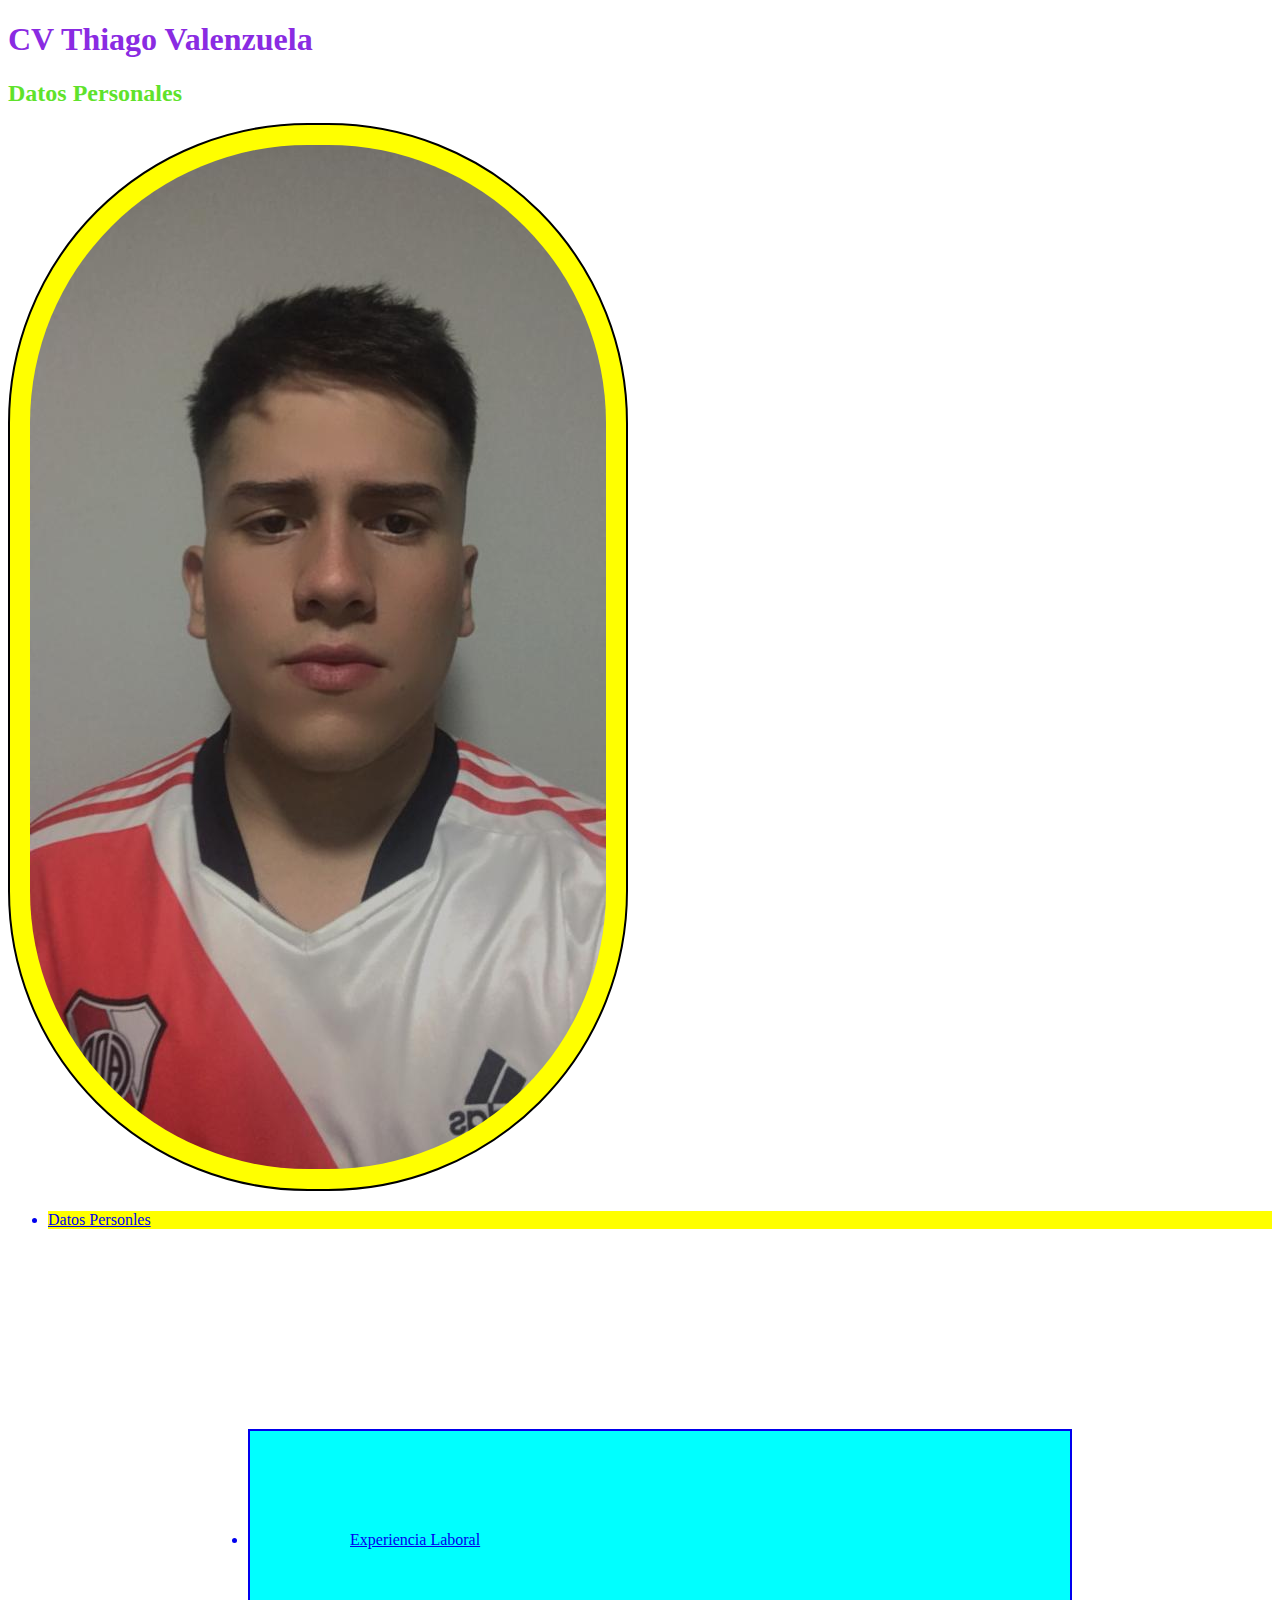
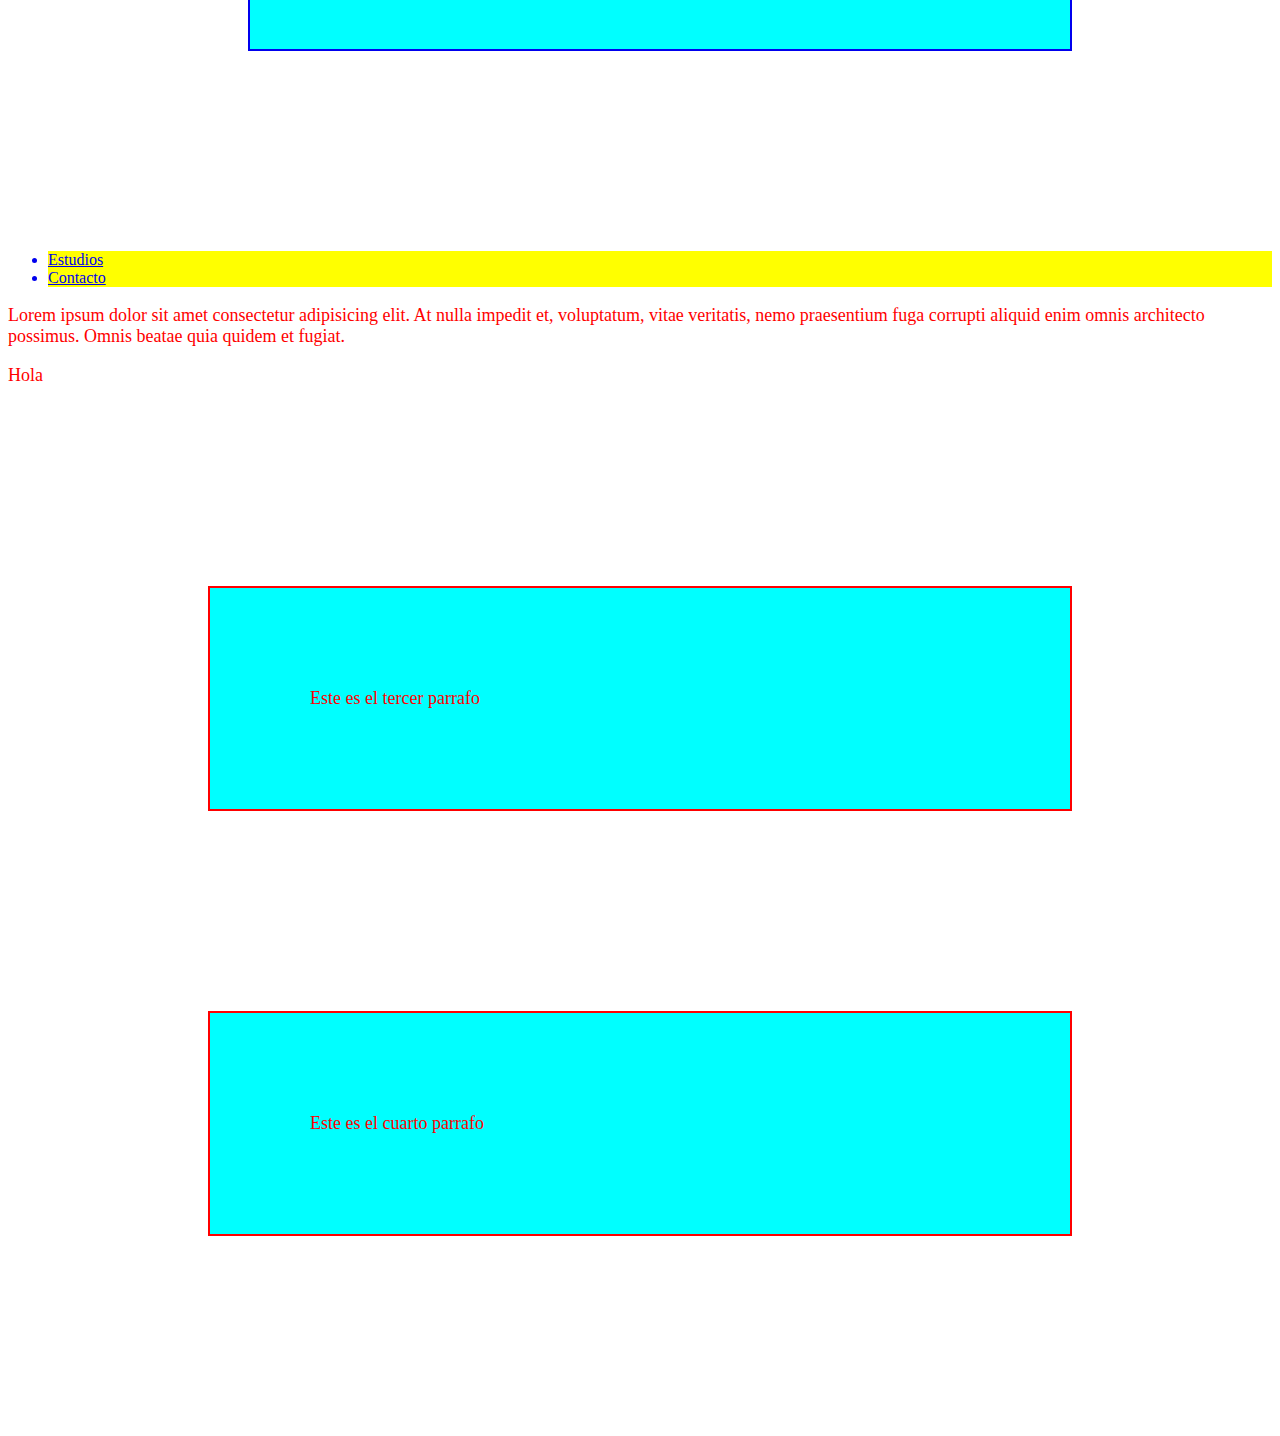
==== index.html @ d2e68842 "version1" ====
<!DOCTYPE html>
<html lang="en">
<head>
    <meta charset="UTF-8">
    <meta name="viewport" content="width=device-width, initial-scale=1.0">
    <title>CV Thiago Valenzuela</title>
    <link rel="stylesheet" href="estilos.css">
</head>
<body>
    <h1 id="EncabezadoPrincipal">  CV Thiago Valenzuela  </h1>
    <h1 id="EncabezadoSecundario"> Datos Personales </h1>
    <img src="img/foto-thiago.jpeg" alt="foto de Thiago" class="foto">
    <ul>
        <a href="index.html"><li>Datos Personles</li></a>
        <a href="experiencia_laboral.html"><li class="parrafos">Experiencia Laboral</li></a>
        <a href="estudios.html"><li>Estudios</li></a>
        <a href="contacto.html"><li>Contacto</li></a>
    </ul>
    <p>Lorem ipsum dolor sit amet consectetur adipisicing elit. At nulla impedit et, voluptatum, vitae veritatis, nemo praesentium fuga corrupti aliquid enim omnis architecto possimus. Omnis beatae quia quidem et fugiat.</p>
    <p> Hola </p> 
    <p class="parrafos"> Este es el tercer parrafo</p>
    <p class="parrafos"> Este es el cuarto parrafo</p>
</body>
</html>
---- estilos.css ----
p{
    color: red;
    font-size: large;
}

li{
    background-color: yellow;
} 
#EncabezadoPrincipal{
    color: blueviolet;
    font-size: xx-large;
}
#EncabezadoSecundario{
    color: rgb(95, 226, 43);
    font-size: x-large;
}
.parrafos{
    background-color: aqua;
    margin: 200px;
    border: solid 2px;
    padding: 100px;
} 
.colorparrafo{ 
    color: rgb(80, 9, 20);
    font-size: larger;
}
.foto{
    border: solid 2px;
    border-radius: 300px;
    padding: 20px;
    background-color: yellow;
}
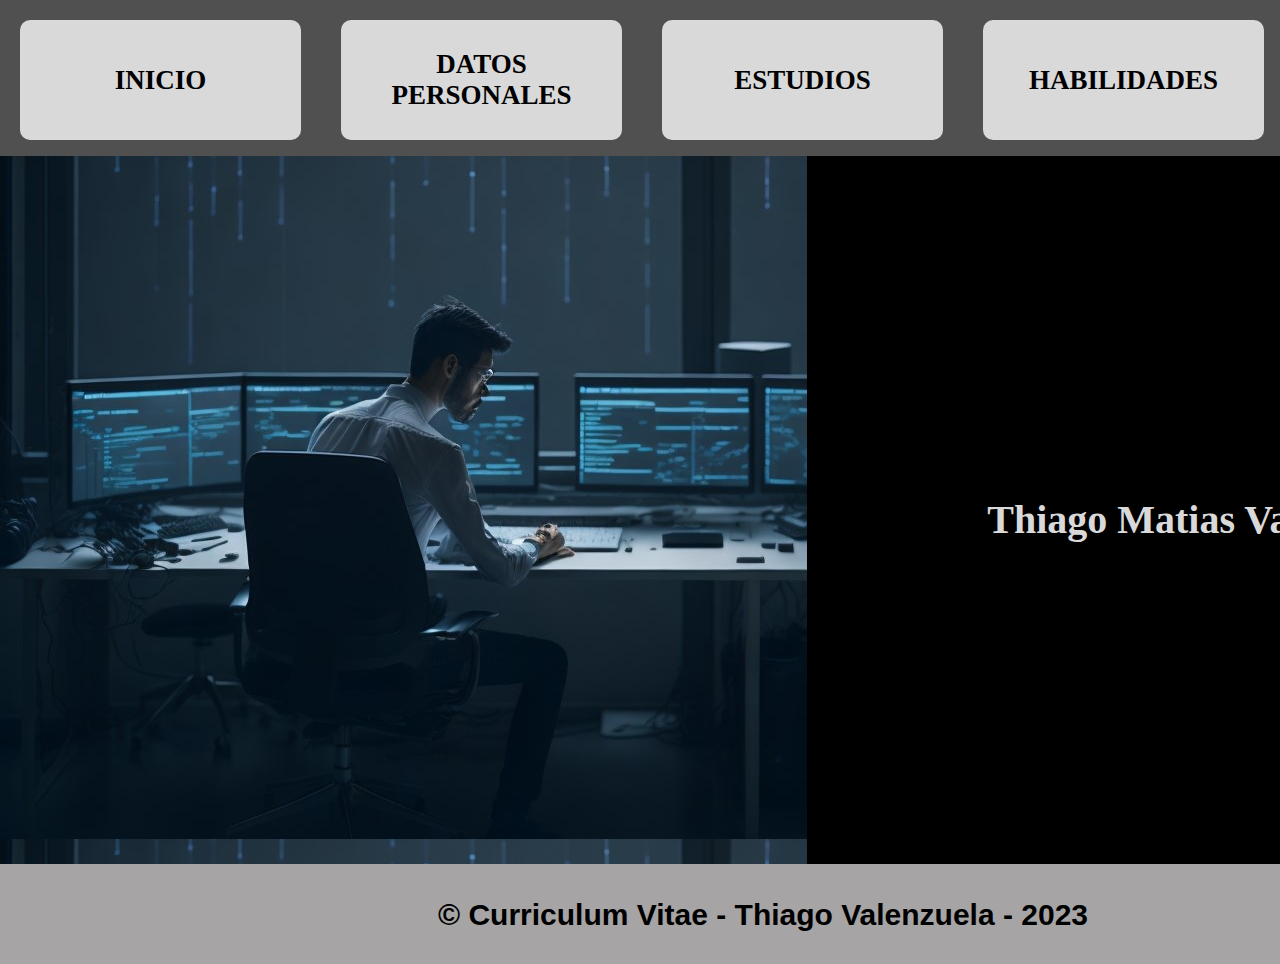
==== commit f0d8ba72: "Add files via upload" ====
--- a/index.html
+++ b/index.html
@@ -7,18 +7,38 @@
     <link rel="stylesheet" href="estilos.css">
 </head>
 <body>
-    <h1 id="EncabezadoPrincipal">  CV Thiago Valenzuela  </h1>
-    <h1 id="EncabezadoSecundario"> Datos Personales </h1>
-    <img src="img/foto-thiago.jpeg" alt="foto de Thiago" class="foto">
-    <ul>
-        <a href="index.html"><li>Datos Personles</li></a>
-        <a href="experiencia_laboral.html"><li class="parrafos">Experiencia Laboral</li></a>
-        <a href="estudios.html"><li>Estudios</li></a>
-        <a href="contacto.html"><li>Contacto</li></a>
-    </ul>
-    <p>Lorem ipsum dolor sit amet consectetur adipisicing elit. At nulla impedit et, voluptatum, vitae veritatis, nemo praesentium fuga corrupti aliquid enim omnis architecto possimus. Omnis beatae quia quidem et fugiat.</p>
-    <p> Hola </p> 
-    <p class="parrafos"> Este es el tercer parrafo</p>
-    <p class="parrafos"> Este es el cuarto parrafo</p>
+    <header>
+        <nav class="encabezado">
+            <div class="botones-menu-encabezado">
+                <a href="index.html" class="texto-dentro-de-botones">INICIO</a>
+            </div>
+            <div class="botones-menu-encabezado">
+                <a href="datos_personales.html" class="texto-dentro-de-botones">DATOS PERSONALES</a>
+            </div>
+            <div class="botones-menu-encabezado">
+                <a href="estudios.html" class="texto-dentro-de-botones">ESTUDIOS</a>
+            </div>
+            <div class="botones-menu-encabezado">
+                <a href="habilidades.html" class="texto-dentro-de-botones">HABILIDADES</a>
+            </div>
+            <div class="botones-menu-encabezado">
+                <a href="conocimientos.html" class="texto-dentro-de-botones">CONOCIMIENTOS</a>
+            </div> 
+        </nav>
+    </header>
+    <div class="fondo-inicio">
+        <main>
+            <div class="contenedor-texto-inicio">
+                <p id="texto-inicio">Thiago  Matias Valenzuela</p>
+            </div>
+        </main>
+    </div>
+    <footer>
+        <div class="pie-de-pagina">
+            <div class="texto-pie-de-pagina">
+                <p>© Curriculum Vitae - Thiago Valenzuela - 2023</p>
+            </div>
+        </div>
+    </footer> 
 </body>
 </html>--- a/estilos.css
+++ b/estilos.css
@@ -1,32 +1,309 @@
+body{
+    width: 100%;
+    height: 100%;
+    margin: 0;
+}
+
 p{
-    color: red;
+    color: #000;
     font-size: large;
-}
-
-li{
-    background-color: yellow;
-} 
-#EncabezadoPrincipal{
-    color: blueviolet;
-    font-size: xx-large;
-}
-#EncabezadoSecundario{
-    color: rgb(95, 226, 43);
-    font-size: x-large;
-}
-.parrafos{
-    background-color: aqua;
-    margin: 200px;
-    border: solid 2px;
-    padding: 100px;
-} 
-.colorparrafo{ 
-    color: rgb(80, 9, 20);
-    font-size: larger;
-}
-.foto{
-    border: solid 2px;
-    border-radius: 300px;
+    font-family: 'Trebuchet MS', 'Lucida Sans Unicode', 'Lucida Grande', 'Lucida Sans', Arial, sans-serif;
+    font-weight: bold;
+    
+}
+
+.encabezado{
+    /*Style*/
+    background: #505050;
+    /*Layout*/
+    display: flex;
+    width: 1610px;
+    height: 156px;
+}
+
+.botones-menu-encabezado{
+    /*Style*/
+    border-radius: 10px;
+    background: #D9D9D9;
+
     padding: 20px;
-    background-color: yellow;
+    margin: 20px;
+    text-align: center;
+
+    /*Layout*/
+    display: flex;
+    width: 241px;
+    height: 80px;
+    flex-direction: column;
+    justify-content: center;
+    flex-shrink: 0;
+}
+
+.texto-dentro-de-botones{
+    /*Typography*/
+    color: #000;
+    text-align: center;
+    font-family: Lalezar;
+    font-size: 27px;
+    font-style: normal;
+    font-weight: bold;
+    line-height: normal;
+    text-decoration: none;
+    
+}
+
+.contenedor-texto-arriba-de-foto-CV{
+    /*Layout*/
+    display: flex;
+    width: 352px;
+    height: 77px;
+    flex-direction: column;
+    justify-content: center;
+    flex-shrink: 0;
+    
+    margin-top: 69px ;
+    margin-bottom: -87px;
+    margin-left: 48px ;
+    margin-right: 1040px ;
+}
+
+#Titulo-Superior-Foto-Datos-Personales-Y-Estudios{
+    /*Typography*/
+    color: #000;
+    text-align: center;
+    font-family: Lalezar;
+    font-size: 35px;
+    font-style: normal;
+    font-weight: 400;
+    line-height: normal; 
+
+    width: 103%;
+}
+
+#Titulo-Superior-Foto-Habilidades-Y-Conocimientos{
+    /*Typography*/
+    color: #000;
+    text-align: center;
+    font-family: Lalezar;
+    font-size: 35px;
+    font-style: normal;
+    font-weight: 900;
+    line-height: normal; 
+
+    width: 103%;
+}
+
+.contenedor-texto{
+    display: flex;
+    
+}
+
+.foto-CV{
+    /*Layout*/
+    width: 352px;
+    height: 496px;
+    flex-shrink: 0;
+    /*Style*/
+    border-radius: 162px;
+    border: 10px solid #000;
+    background: url(<path-to-image>), lightgray 50% / cover no-repeat;
+    box-shadow: 0px 4px 4px 0px rgba(0, 0, 0, 0.25);
+
+    margin-top: 106px;
+    margin-left: 48px;
+    margin-right: 64px;
+    margin-bottom: 106px;
+}
+
+.contenedor-fondo-texto-al-lado-de-foto{
+    /*Layout*/
+    width: 925px;
+    height: 496px;
+    flex-shrink: 0;
+    /*Style*/
+    border-radius: 100px;
+    border: 10px solid #000;
+    background: #D9D9D9;
+
+    margin-top: 104px;
+    margin-right: 10px;
+    margin-bottom: 106px;
+}
+
+.contenedor-texto-al-lado-de-foto{
+    display: block
+}
+
+#contenedor-Datos-Personales{
+    margin-top: 104px;
+    margin-bottom: 104px;
+    margin-right: 29px;
+    margin-left: 29px;
+}
+
+.Texto-Datos-Personales{
+    /*Layout*/
+    width: 867px;
+    height: 288px;
+    flex-direction: column;
+    justify-content: center;
+    flex-shrink: 0;
+    padding: 29px;
+    margin-bottom: -330px;
+    /*Typography*/
+    color: #000;
+    font-family: Inter;
+    font-size: 40px;
+    font-style: normal;
+    font-weight: 100;
+    line-height: normal;
+}
+
+#contenedor-Estudios{
+    margin-top: 44px;
+    margin-bottom: 44px;
+    margin-right: 29px;
+    margin-left: 29px;
+}
+
+.Texto-Estudios{
+    /*Layout*/
+    display: flex;
+    width: 867px;
+    height: 288px;
+    flex-direction: column;
+    justify-content: center;
+    flex-shrink: 0;
+    margin-bottom: -250px;
+    /*Typography*/
+    color: #000;
+    font-family: Inter;
+    font-size: 32px;
+    font-style: normal;
+    font-weight: 400;
+    line-height: normal;
+}
+
+#contenedor-Habilidades{
+    margin-top: -75px;
+    margin-bottom: -90px;
+    margin-right: 29px;
+    margin-left: 29px;
+}
+
+.Texto-Habilidades{
+    /*Layout*/
+    display: flex;
+    width: 867px;
+    height: 288px;
+    flex-direction: column;
+    justify-content: center;
+    flex-shrink: 0;
+    margin-bottom: -270px;
+    /*Typography*/
+    color: #000;
+    font-family: Inter;
+    font-size: 32px;
+    font-style: normal;
+    font-weight: 400;
+    line-height: normal;
+}
+
+#contenedor-Conocimientos{
+    margin-top: 10px;
+    margin-bottom: 10px;
+    margin-right: 29px;
+    margin-left: 29px;
+}
+
+.Texto-Conocimientos{
+    /*Layout*/
+    display: flex;
+    width: 867px;
+    height: 288px;
+    flex-direction: column;
+    justify-content: center;
+    flex-shrink: 0;
+    margin-bottom: -270px;
+    /*Typography*/
+    color: #000;
+    font-family: Inter;
+    font-size: 32px;
+    font-style: normal;
+    font-weight: 400;
+    line-height: normal;
+}
+
+.fondo-inicio{
+    background-image: url(img/fondo-cv-Inicio.jpg);
+    width: 807px;
+    height: 708px;
+    flex-shrink: 0;
+}
+
+.contenedor-texto-inicio{
+    /*Layout*/
+    width: 782.739px;
+    height: 708px;
+    flex-shrink: 0;
+    /*Style*/
+    border: 10px solid rgba(0, 0, 0, 0.00);
+    background: #000;
+
+    margin-left: 807px;
+}
+
+#texto-inicio{
+    /*Typography*/
+    color: #D9D9D9;
+    text-align: center;
+    font-family: Inter;
+    font-size: 40px;
+    font-style: normal;
+    font-weight: 700;
+    line-height: normal;
+
+    margin-top: 330px;
+    margin-bottom: 330px;
+    margin-left: 75px;
+    margin-right: 75px;
+}
+
+.pie-de-pagina{
+    /*Style*/
+    display: flex;
+    background-color: #A6A4A4;;
+    /*Layout*/
+    width: 1610px;
+    height: 100px;
+    flex-shrink: 0;
+}
+
+.texto-pie-de-pagina{
+    text-align: center;
+    display: flex;
+    justify-content: center;
+    align-items: center;
+    /*Layout*/
+    display: flex;
+    width: 842px;
+    height: 61px;
+    flex-direction: column;
+    justify-content: center;
+    flex-shrink: 0;
+    /*Typography*/
+    color: #000;
+    font-family: Inter;
+    font-size: 40px;
+    font-style: normal;
+    font-weight: 400;
+    line-height: normal;
+
+    margin-top: 20px;
+    margin-bottom: 20px;
+    margin-right: 29px;
+    margin-left: 342px;
+}
+footer p{
+    font-size: 30px;  
 }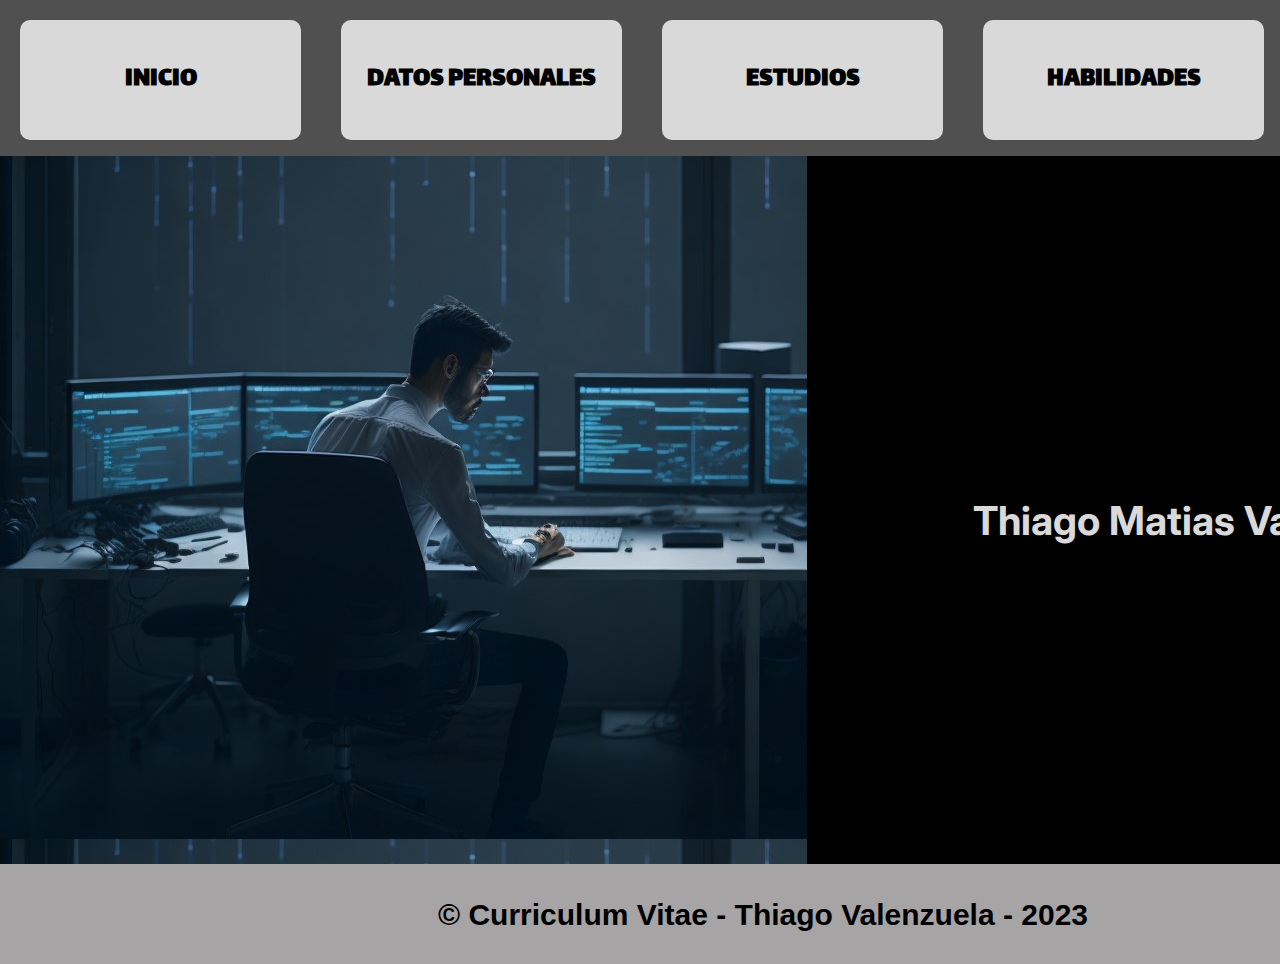
==== commit 5649129c: "version 1" ====
--- a/index.html
+++ b/index.html
@@ -4,7 +4,16 @@
     <meta charset="UTF-8">
     <meta name="viewport" content="width=device-width, initial-scale=1.0">
     <title>CV Thiago Valenzuela</title>
-    <link rel="stylesheet" href="estilos.css">
+    <link rel="stylesheet" href="index.css">
+    <link rel="icon" type="image/jpg" href="img/logo-cv-individual.png">
+    <!-- Lalezar -->
+    <link rel="preconnect" href="https://fonts.googleapis.com">
+    <link rel="preconnect" href="https://fonts.gstatic.com" crossorigin>
+    <link href="https://fonts.googleapis.com/css2?family=Lalezar&display=swap" rel="stylesheet">
+    <!-- Inter-->
+    <link rel="preconnect" href="https://fonts.googleapis.com">
+    <link rel="preconnect" href="https://fonts.gstatic.com" crossorigin>
+    <link href="https://fonts.googleapis.com/css2?family=Inter&display=swap" rel="stylesheet">
 </head>
 <body>
     <header>
--- a/index.css
+++ b/index.css
@@ -0,0 +1,127 @@
+body{
+    width: 100%;
+    height: 100%;
+    margin: 0;
+}
+
+p{
+    color: #000;
+    font-size: large;
+    font-family: 'Trebuchet MS', 'Lucida Sans Unicode', 'Lucida Grande', 'Lucida Sans', Arial, sans-serif;
+    font-weight: bold;
+    
+}
+
+.encabezado{
+    /*Style*/
+    background: #505050;
+    /*Layout*/
+    display: flex;
+    width: 1610px;
+    height: 156px;
+}
+
+.botones-menu-encabezado{
+    /*Style*/
+    border-radius: 10px;
+    background: #D9D9D9;
+
+    padding: 20px;
+    margin: 20px;
+    text-align: center;
+
+    /*Layout*/
+    display: flex;
+    width: 241px;
+    height: 80px;
+    flex-direction: column;
+    justify-content: center;
+    flex-shrink: 0;
+}
+
+.texto-dentro-de-botones{
+    /*Typography*/
+    color: #000;
+    text-align: center;
+    font-family: Lalezar;
+    font-size: 27px;
+    font-style: normal;
+    font-weight: bold;
+    line-height: normal;
+    text-decoration: none;
+    
+}
+
+.fondo-inicio{
+    background-image: url(img/fondo-cv-Inicio.jpg);
+    width: 807px;
+    height: 708px;
+    flex-shrink: 0;
+}
+
+.contenedor-texto-inicio{
+    /*Layout*/
+    width: 782.739px;
+    height: 708px;
+    flex-shrink: 0;
+    /*Style*/
+    border: 10px solid rgba(0, 0, 0, 0.00);
+    background: #000;
+
+    margin-left: 807px;
+}
+
+#texto-inicio{
+    /*Typography*/
+    color: #D9D9D9;
+    text-align: center;
+    font-family: Inter;
+    font-size: 40px;
+    font-style: normal;
+    font-weight: 700;
+    line-height: normal;
+
+    margin-top: 330px;
+    margin-bottom: 330px;
+    margin-left: 75px;
+    margin-right: 75px;
+}
+
+.pie-de-pagina{
+    /*Style*/
+    display: flex;
+    background-color: #A6A4A4;;
+    /*Layout*/
+    width: 1610px;
+    height: 100px;
+    flex-shrink: 0;
+}
+
+.texto-pie-de-pagina{
+    text-align: center;
+    display: flex;
+    justify-content: center;
+    align-items: center;
+    /*Layout*/
+    display: flex;
+    width: 842px;
+    height: 61px;
+    flex-direction: column;
+    justify-content: center;
+    flex-shrink: 0;
+    /*Typography*/
+    color: #000;
+    font-family: Inter;
+    font-size: 40px;
+    font-style: normal;
+    font-weight: 400;
+    line-height: normal;
+
+    margin-top: 20px;
+    margin-bottom: 20px;
+    margin-right: 29px;
+    margin-left: 342px;
+}
+footer p{
+    font-size: 30px;  
+}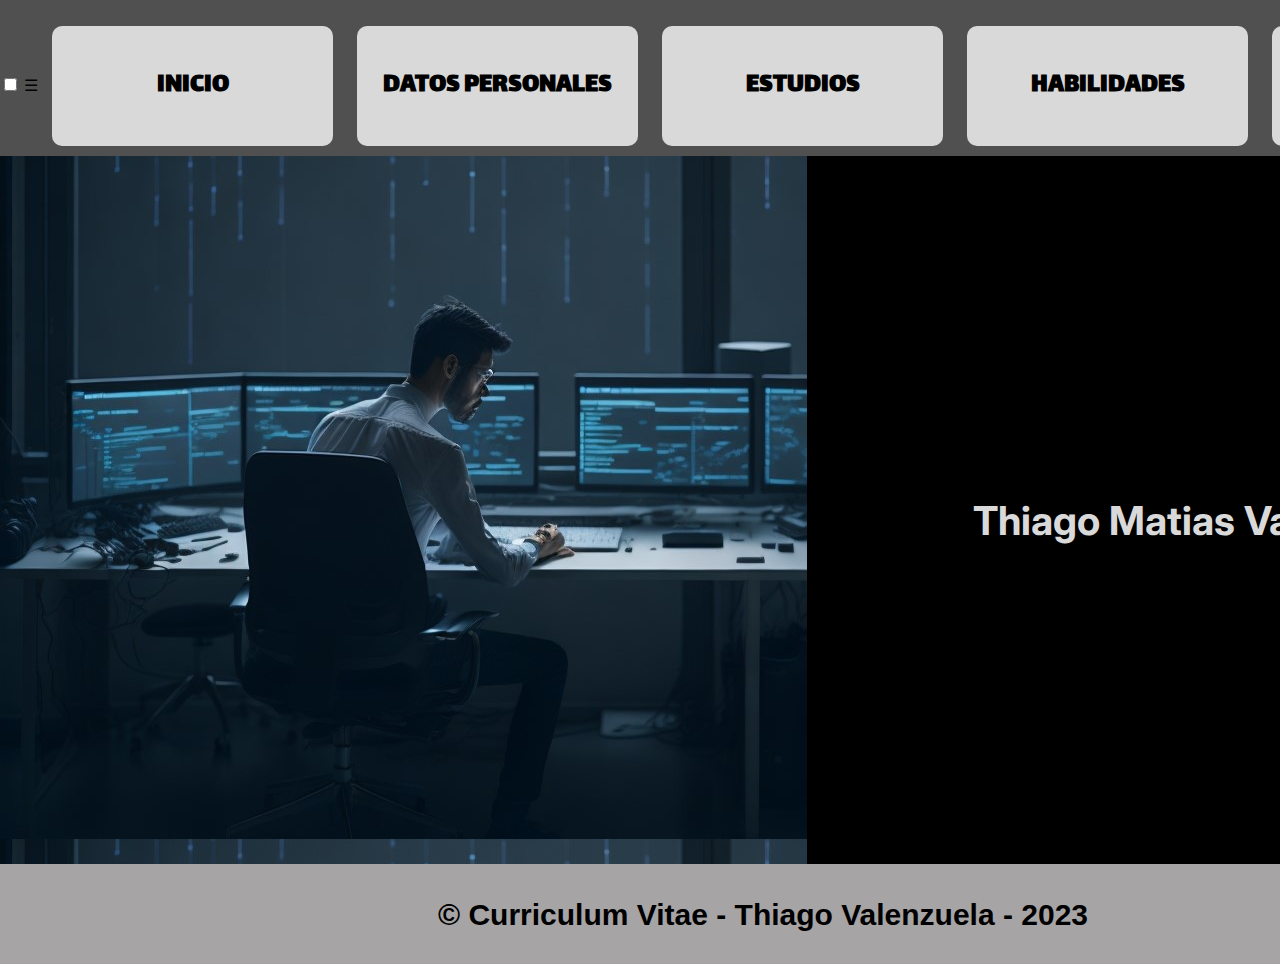
==== commit b071b6b5: "version 1" ====
--- a/index.html
+++ b/index.html
@@ -6,6 +6,7 @@
     <title>CV Thiago Valenzuela</title>
     <link rel="stylesheet" href="index.css">
     <link rel="icon" type="image/jpg" href="img/logo-cv-individual.png">
+    <link rel="stylesheet" href="web_responsive.css">
     <!-- Lalezar -->
     <link rel="preconnect" href="https://fonts.googleapis.com">
     <link rel="preconnect" href="https://fonts.gstatic.com" crossorigin>
@@ -18,21 +19,35 @@
 <body>
     <header>
         <nav class="encabezado">
-            <div class="botones-menu-encabezado">
-                <a href="index.html" class="texto-dentro-de-botones">INICIO</a>
-            </div>
-            <div class="botones-menu-encabezado">
-                <a href="datos_personales.html" class="texto-dentro-de-botones">DATOS PERSONALES</a>
-            </div>
-            <div class="botones-menu-encabezado">
-                <a href="estudios.html" class="texto-dentro-de-botones">ESTUDIOS</a>
-            </div>
-            <div class="botones-menu-encabezado">
-                <a href="habilidades.html" class="texto-dentro-de-botones">HABILIDADES</a>
-            </div>
-            <div class="botones-menu-encabezado">
-                <a href="conocimientos.html" class="texto-dentro-de-botones">CONOCIMIENTOS</a>
-            </div> 
+            <input type="checkbox" id="menu">
+            <label for="menu"> ☰ </label>
+                <ul class="mi-ul">
+                    <li class="mi-li">
+                        <div class="botones-menu-encabezado">
+                            <a href="index.html" class="texto-dentro-de-botones">INICIO</a>
+                        </div>
+                    </li>
+                    <li class="mi-li">
+                        <div class="botones-menu-encabezado">
+                            <a href="datos_personales.html" class="texto-dentro-de-botones">DATOS PERSONALES</a>
+                        </div>
+                    </li>
+                    <li class="mi-li">
+                        <div class="botones-menu-encabezado">
+                            <a href="estudios.html" class="texto-dentro-de-botones">ESTUDIOS</a>
+                        </div>
+                    </li>
+                    <li class="mi-li">
+                        <div class="botones-menu-encabezado">
+                            <a href="habilidades.html" class="texto-dentro-de-botones">HABILIDADES</a>
+                        </div>
+                    </li>
+                    <li class="mi-li">
+                        <div class="botones-menu-encabezado">
+                            <a href="conocimientos.html" class="texto-dentro-de-botones">CONOCIMIENTOS</a>
+                        </div> 
+                    </li>
+                </ul>
         </nav>
     </header>
     <div class="fondo-inicio">
--- a/index.css
+++ b/index.css
@@ -16,9 +16,26 @@
     /*Style*/
     background: #505050;
     /*Layout*/
-    display: flex;
+    display: inline-block;
     width: 1610px;
     height: 156px;
+
+    justify-content: space-between;
+    
+}
+
+.mi-ul{
+    list-style: none;
+    padding: 0px;
+    display: inline-block;
+    
+}
+
+.mi-li {
+    display: inline;
+    margin: -10px;
+    display: inline-block;
+    
 }
 
 .botones-menu-encabezado{
@@ -37,6 +54,7 @@
     flex-direction: column;
     justify-content: center;
     flex-shrink: 0;
+    
 }
 
 .texto-dentro-de-botones{
@@ -124,4 +142,5 @@
 }
 footer p{
     font-size: 30px;  
-}+}
+
--- a/web_responsive.css
+++ b/web_responsive.css
@@ -0,0 +1,43 @@
+@media all and (max-width: 700px ){
+
+    input :checked ~ .mi-ul{
+    display: none;   
+    padding: 0px; 
+    list-style: none;
+      }
+      input :checked ~ label {
+      background: #D9D9D9   
+      }
+
+      label hover{
+      background: #D9D9D9 
+      }
+
+    .mi-li {
+        margin: 0px;
+     }
+
+     label {
+        box-sizing: border-box;
+        display: block;
+        border: 1px solid black;
+        border-radius: 5px;
+        width: 30px;
+        height: 30px;
+        line-height: 30px;
+        font-weight: bold;
+        text-align: center;
+        user-select: none;
+        background-color: #D9D9D9 ;
+          }
+
+     span{
+        font-size: 60px;
+     }     
+
+    .mi-ul{
+       display: none; 
+       background-color: #D9D9D9 ;
+
+      }
+}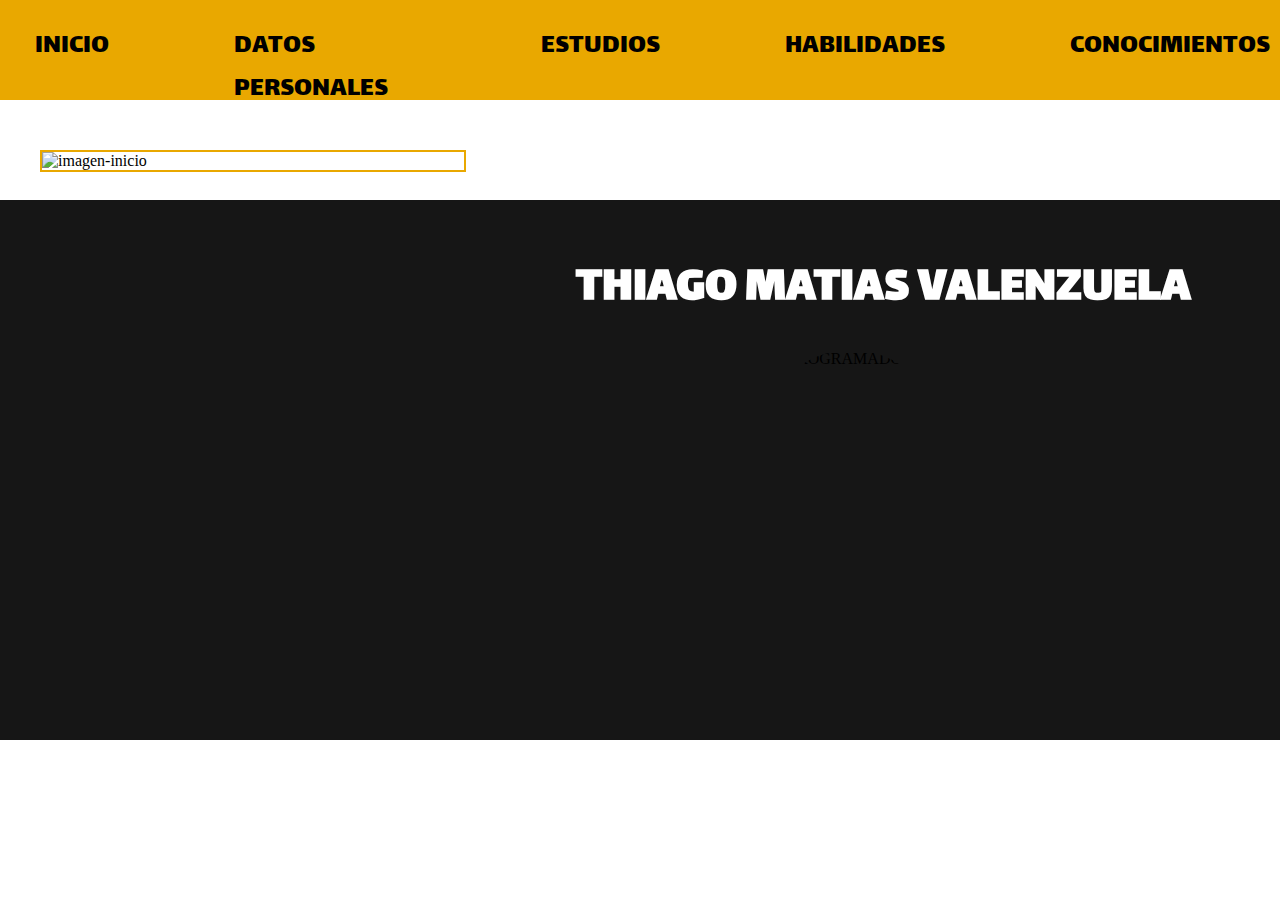
==== commit 0cc9069a: "VERSION FINAL" ====
--- a/index.html
+++ b/index.html
@@ -18,51 +18,35 @@
 </head>
 <body>
     <header>
-        <nav class="encabezado">
-            <input type="checkbox" id="menu">
-            <label for="menu"> ☰ </label>
-                <ul class="mi-ul">
-                    <li class="mi-li">
-                        <div class="botones-menu-encabezado">
-                            <a href="index.html" class="texto-dentro-de-botones">INICIO</a>
-                        </div>
-                    </li>
-                    <li class="mi-li">
-                        <div class="botones-menu-encabezado">
-                            <a href="datos_personales.html" class="texto-dentro-de-botones">DATOS PERSONALES</a>
-                        </div>
-                    </li>
-                    <li class="mi-li">
-                        <div class="botones-menu-encabezado">
-                            <a href="estudios.html" class="texto-dentro-de-botones">ESTUDIOS</a>
-                        </div>
-                    </li>
-                    <li class="mi-li">
-                        <div class="botones-menu-encabezado">
-                            <a href="habilidades.html" class="texto-dentro-de-botones">HABILIDADES</a>
-                        </div>
-                    </li>
-                    <li class="mi-li">
-                        <div class="botones-menu-encabezado">
-                            <a href="conocimientos.html" class="texto-dentro-de-botones">CONOCIMIENTOS</a>
-                        </div> 
-                    </li>
-                </ul>
-        </nav>
-    </header>
-    <div class="fondo-inicio">
-        <main>
-            <div class="contenedor-texto-inicio">
-                <p id="texto-inicio">Thiago  Matias Valenzuela</p>
-            </div>
-        </main>
-    </div>
-    <footer>
-        <div class="pie-de-pagina">
-            <div class="texto-pie-de-pagina">
-                <p>© Curriculum Vitae - Thiago Valenzuela - 2023</p>
-            </div>
+        <nav>
+          <input type="checkbox" id="menu">
+          <label for="menu"> ☰ </label>
+          <ul class="menu">
+            <li><a href="index.html">INICIO</a></li>
+            <li><a href="datos_personales.html">DATOS PERSONALES</a></li>
+            <li><a href="estudios.html">ESTUDIOS</a></li>
+            <li><a href="habilidades.html">HABILIDADES</a></li>
+            <li><a href="conocimientos.html">CONOCIMIENTOS</a></li>
+          </ul>
+        </nav>  
+      </header>
+
+
+    <main>
+
+
+        <div class="contenedor-texto-inicio">
+            <p class="texto-inicio">THIAGO MATIAS VALENZUELA</p>
         </div>
-    </footer> 
+
+        
+        <img src="img/GIF - CV.gif" alt="GIF PROGRAMADOR" class="gif-cv">
+    
+        
+        <img src="img/foto-inicio-CV UNO.png" alt="imagen-inicio" class="imagen-inicio-cv">
+
+           
+    </main>
+    
 </body>
 </html>--- a/index.css
+++ b/index.css
@@ -2,6 +2,9 @@
     width: 100%;
     height: 100%;
     margin: 0;
+    background-image: url('img/FONDO - INICIO.png'); /* Ruta del GIF */
+    background-size: cover; /* Ajusta el tamaño de la imagen para cubrir todo el cuerpo */
+    background-repeat: no-repeat;
 }
 
 p{
@@ -12,135 +15,191 @@
     
 }
 
-.encabezado{
-    /*Style*/
-    background: #505050;
-    /*Layout*/
-    display: inline-block;
-    width: 1610px;
-    height: 156px;
-
+header {
+    background-color: #E9A800;
+    color: #FFFFFF;
+    padding: 10px;
+    height: 80px;
+    z-index: 2; /* Z-index más alto para estar encima del objeto largo */
+  }
+  
+  nav {
+    display: flex;
+  }
+
+  input{
+    display: none;
+ }
+
+  label{
+    display: none;
+  }
+  
+  ul {
+    list-style-type: none;
+    margin: 0;
+    padding: 0;
+    display: flex;
     justify-content: space-between;
-    
-}
-
-.mi-ul{
-    list-style: none;
-    padding: 0px;
-    display: inline-block;
-    
-}
-
-.mi-li {
-    display: inline;
-    margin: -10px;
-    display: inline-block;
-    
-}
-
-.botones-menu-encabezado{
-    /*Style*/
-    border-radius: 10px;
-    background: #D9D9D9;
-
-    padding: 20px;
-    margin: 20px;
-    text-align: center;
-
-    /*Layout*/
-    display: flex;
-    width: 241px;
-    height: 80px;
-    flex-direction: column;
-    justify-content: center;
-    flex-shrink: 0;
-    
-}
-
-.texto-dentro-de-botones{
+  }
+  
+  li {
+    margin-right: 100px;
+    margin-left: 25px;
+    margin-top: 15px;
+    display: block;
+  }
+  
+  li:last-child {
+    margin-right: 0;
+  }
+
+  li:hover{
+    filter: brightness(110%);
+  }
+  
+  a {
+    text-decoration: none;
     /*Typography*/
     color: #000;
     text-align: center;
     font-family: Lalezar;
-    font-size: 27px;
-    font-style: normal;
-    font-weight: bold;
-    line-height: normal;
-    text-decoration: none;
-    
-}
-
-.fondo-inicio{
-    background-image: url(img/fondo-cv-Inicio.jpg);
-    width: 807px;
-    height: 708px;
-    flex-shrink: 0;
-}
-
-.contenedor-texto-inicio{
-    /*Layout*/
-    width: 782.739px;
-    height: 708px;
-    flex-shrink: 0;
-    /*Style*/
-    border: 10px solid rgba(0, 0, 0, 0.00);
-    background: #000;
-
-    margin-left: 807px;
-}
-
-#texto-inicio{
-    /*Typography*/
-    color: #D9D9D9;
-    text-align: center;
-    font-family: Inter;
-    font-size: 40px;
-    font-style: normal;
-    font-weight: 700;
-    line-height: normal;
-
-    margin-top: 330px;
-    margin-bottom: 330px;
-    margin-left: 75px;
-    margin-right: 75px;
-}
-
-.pie-de-pagina{
-    /*Style*/
-    display: flex;
-    background-color: #A6A4A4;;
-    /*Layout*/
-    width: 1610px;
-    height: 100px;
-    flex-shrink: 0;
-}
-
-.texto-pie-de-pagina{
-    text-align: center;
-    display: flex;
-    justify-content: center;
-    align-items: center;
-    /*Layout*/
-    display: flex;
-    width: 842px;
-    height: 61px;
-    flex-direction: column;
-    justify-content: center;
-    flex-shrink: 0;
-    /*Typography*/
-    color: #000;
-    font-family: Inter;
-    font-size: 40px;
+    font-size: 28px;
     font-style: normal;
     font-weight: 400;
     line-height: normal;
-
-    margin-top: 20px;
-    margin-bottom: 20px;
-    margin-right: 29px;
-    margin-left: 342px;
-}
-footer p{
-    font-size: 30px;  
-}
-
+  }
+  
+  
+
+.contenedor-texto-inicio {
+    width: 100%;
+    height: 60%;
+    float: right;
+    position: absolute;
+    top: 200px;
+    background-color: #161616;
+}
+
+.texto-inicio {
+    color: white;
+    margin-left: 45%;
+    font-family: Lalezar;
+    font-size: 50px;
+
+    transition: transform 0.3s;
+    
+}
+
+.gif-cv {
+    width: 17%;
+    height: 30%;
+    float: right;
+    right: 320px;
+    position: absolute;
+    top: 350px;
+    border-radius: 100%;
+}
+
+
+.imagen-inicio-cv {
+    position: absolute;
+    left: 40px;
+    float: left;
+    top: 150px;
+    border: 2px  solid #E9A800;;
+    width: 33%;
+}
+
+/*                                                   RESPONSIVE                                                          */
+
+/* Estilos para pantalla de iPhone XR */
+@media (max-width: 414px) {
+  body {
+    width: 100%;
+    margin: 0;
+    padding: 0;
+    background-image: url('img/FONDO - INICIO.png'); /* Ruta del GIF */
+    background-size: cover;
+  }
+  
+  .contenedor-texto-inicio {
+    width: 100%;
+    height: 70%;
+    top: 300px;
+  }
+  .texto-inicio {
+    width: 90%;
+    font-size: 160%;
+    position: absolute;
+    top: 170px;
+    right: 0.5px;
+  }
+
+  .gif-cv {
+    width: 50%;
+    height: 20%;
+    top: 600px;
+    left: 100px;
+  }
+
+  .imagen-inicio-cv {
+    width: 60%;
+    height: 30%;
+    left: 80px;
+  }
+  
+  
+}
+
+/* Estilos para pantalla de iPhone XR - BOTON*/
+
+@media all and (max-width: 600px) {
+
+  input:checked ~ ul{
+  display: block;
+  z-index: 2;
+  }
+
+    input:checked ~ label{
+    background: #E9A800;
+    z-index: 2;
+    }
+
+    label:hover{
+      background: #E9A800;
+    }
+
+  ul {
+    display: none;
+    margin-left: 5%;
+    margin-top: 5%;
+    
+  }
+
+  li{
+    margin: 0px;
+    background-color: white;
+  }
+
+  a{
+    font-size: 200%;
+  }
+
+  label{
+    box-sizing: border-box;
+    display: block;
+    border-radius: 5px;
+    margin-top: 5%;
+    width: 30px;
+    height: 70px;
+    font-size: 270%;
+    line-height: 30px;
+    font-weight: bold;
+    text-align: center;
+    user-select: none;
+    color: black;
+  }
+
+}
+
